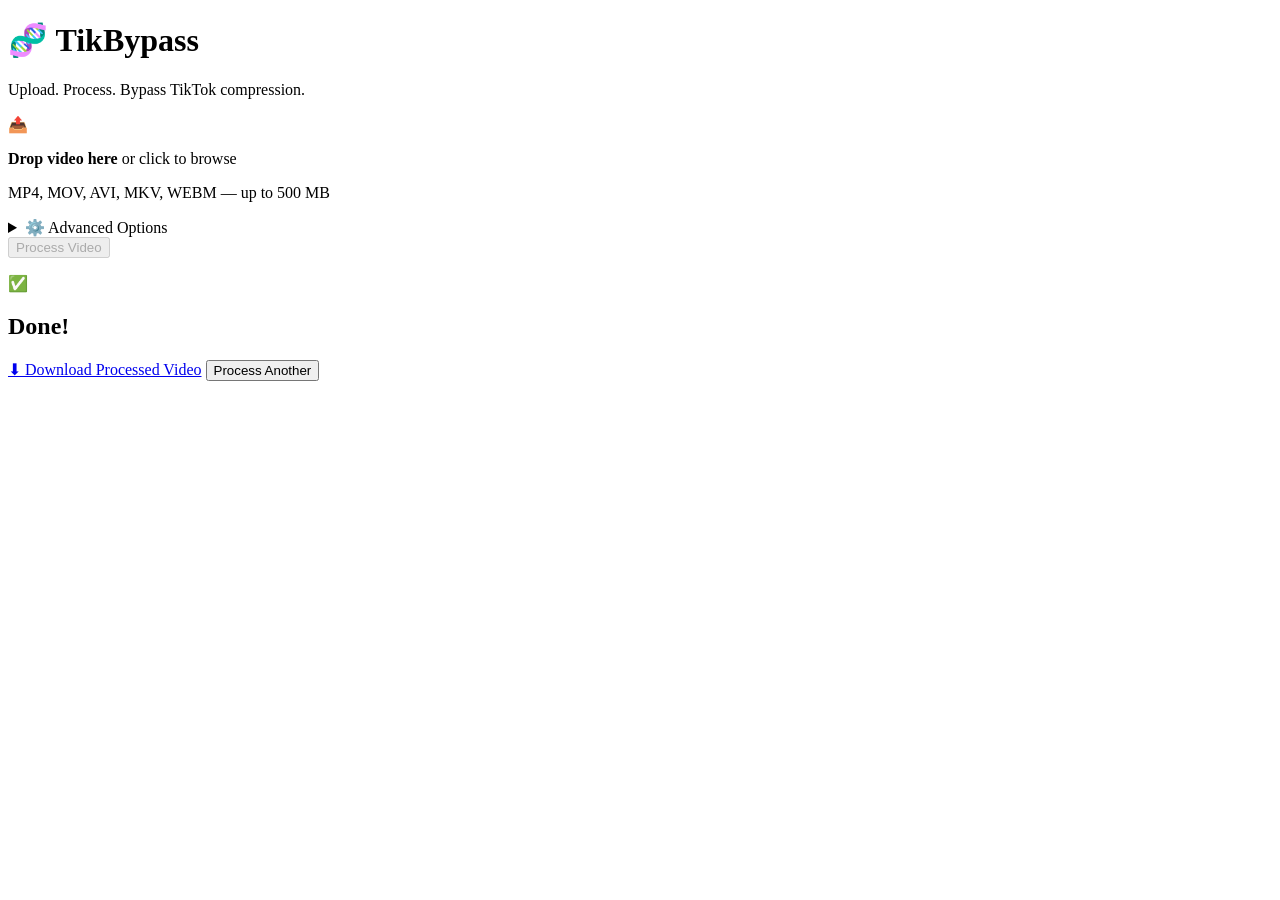
==== app/templates/index.html @ ec0f3a87 "Add files via upload" ====
<!DOCTYPE html>
<html lang="en">
<head>
    <meta charset="UTF-8">
    <meta name="viewport" content="width=device-width, initial-scale=1.0">
    <title>TikBypass — Defy Compression</title>
    <link rel="stylesheet" href="/static/css/style.css">
    <link rel="icon" href="data:image/svg+xml,<svg xmlns='http://www.w3.org/2000/svg' viewBox='0 0 100 100'><text y='.9em' font-size='90'>🧬</text></svg>">
</head>
<body>
    <div class="app">
        <!-- Header -->
        <header>
            <h1><span class="emoji">🧬</span> TikBypass</h1>
            <p class="tagline">Upload. Process. Bypass TikTok compression.</p>
        </header>

        <!-- Upload Zone -->
        <section class="upload-zone" id="uploadZone">
            <input type="file" id="fileInput" accept="video/*" hidden>
            <div class="drop-target" id="dropTarget">
                <div class="drop-icon">📤</div>
                <p><strong>Drop video here</strong> or click to browse</p>
                <p class="hint">MP4, MOV, AVI, MKV, WEBM — up to 500 MB</p>
                <p class="file-name" id="fileName"></p>
            </div>
        </section>

        <!-- Options Panel -->
        <section class="options" id="optionsPanel">
            <details>
                <summary>⚙️ Advanced Options</summary>
                <div class="options-grid">
                    <label>CRF (quality)
                        <input type="number" id="optCrf" value="18" min="1" max="51">
                        <small>Lower = better quality (17-20 recommended)</small>
                    </label>
                    <label>Preset
                        <select id="optPreset">
                            <option value="medium" selected>medium</option>
                            <option value="fast">fast</option>
                            <option value="slow">slow</option>
                            <option value="veryslow">veryslow</option>
                        </select>
                    </label>
                    <label>FPS
                        <input type="number" id="optFps" value="30" min="1" max="120">
                    </label>
                    <label>Resolution
                        <input type="text" id="optRes" value="1080x1920" placeholder="WIDTHxHEIGHT">
                    </label>
                    <label>Max Bitrate
                        <select id="optMaxrate">
                            <option value="6M">6 Mbps</option>
                            <option value="8M" selected>8 Mbps</option>
                            <option value="12M">12 Mbps</option>
                            <option value="20M">20 Mbps</option>
                        </select>
                    </label>
                    <label>Audio Bitrate
                        <select id="optAudio">
                            <option value="128k">128 kbps</option>
                            <option value="192k" selected>192 kbps</option>
                            <option value="256k">256 kbps</option>
                        </select>
                    </label>
                    <label>Device ID
                        <select id="optDevice">
                            <option value="iPhone15,2" selected>iPhone 14 Pro</option>
                            <option value="iPhone15,3">iPhone 14 Pro Max</option>
                            <option value="iPhone16,1">iPhone 15 Pro</option>
                            <option value="iPhone16,2">iPhone 15 Pro Max</option>
                            <option value="iPhone14,3">iPhone 13 Pro Max</option>
                        </select>
                    </label>
                    <label>iOS Version
                        <input type="text" id="optIos" value="16.4">
                    </label>
                    <label>Inflation Loops
                        <input type="number" id="optLoops" value="5" min="1" max="20">
                    </label>
                </div>
                <div class="strategy-toggles">
                    <label class="toggle"><input type="checkbox" id="optSharpen" checked> Sharpen</label>
                    <label class="toggle"><input type="checkbox" id="optGrain" checked> Grain</label>
                    <label class="toggle"><input type="checkbox" id="optFaststart" checked> Faststart</label>
                    <label class="toggle"><input type="checkbox" id="optSpoof" checked> Device Spoof</label>
                    <label class="toggle"><input type="checkbox" id="optInflate" checked> Table Inflate</label>
                </div>
            </details>
        </section>

        <!-- Process Button -->
        <div class="actions">
            <button id="processBtn" disabled>Process Video</button>
        </div>

        <!-- Status -->
        <section class="status hidden" id="statusPanel">
            <div class="progress-bar"><div class="progress-fill" id="progressFill"></div></div>
            <p class="status-text" id="statusText"></p>
            <pre class="log hidden" id="logOutput"></pre>
        </section>

        <!-- Result -->
        <section class="result hidden" id="resultPanel">
            <div class="result-card">
                <div class="check">✅</div>
                <h2>Done!</h2>
                <p id="resultInfo"></p>
                <a class="download-btn" id="downloadLink" href="#">⬇ Download Processed Video</a>
                <button class="reset-btn" id="resetBtn">Process Another</button>
            </div>
        </section>
    </div>

    <script src="/static/js/app.js"></script>
</body>
</html>
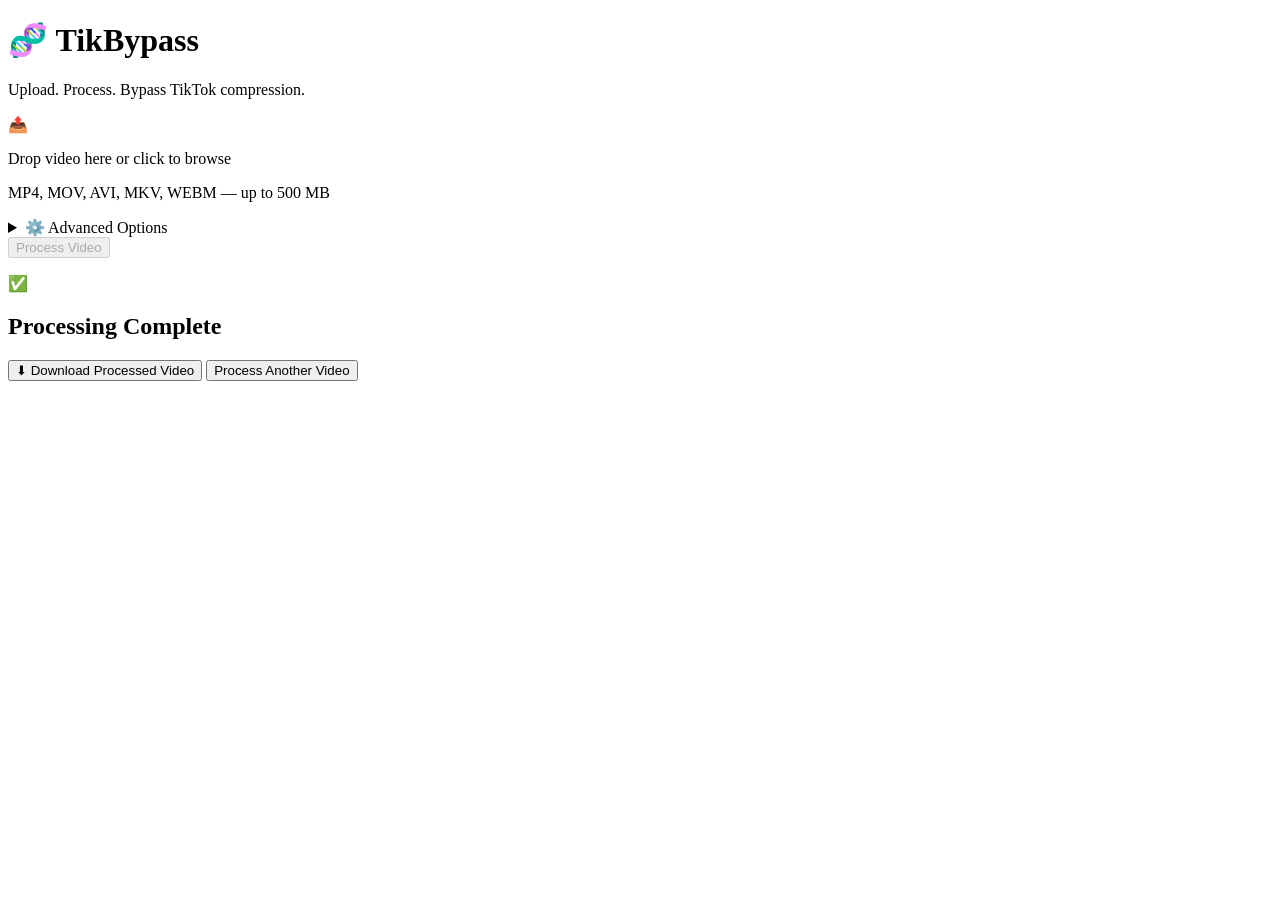
==== commit b0f6d22f: "Rewrite frontend: clean HTML/CSS/JS from scratch - Modern responsive UI with proper state management" ====
--- a/app/templates/index.html
+++ b/app/templates/index.html
@@ -1,119 +1,87 @@
 <!DOCTYPE html>
 <html lang="en">
 <head>
-    <meta charset="UTF-8">
-    <meta name="viewport" content="width=device-width, initial-scale=1.0">
-    <title>TikBypass — Defy Compression</title>
-    <link rel="stylesheet" href="/static/css/style.css">
-    <link rel="icon" href="data:image/svg+xml,<svg xmlns='http://www.w3.org/2000/svg' viewBox='0 0 100 100'><text y='.9em' font-size='90'>🧬</text></svg>">
+<meta charset="UTF-8">
+<meta name="viewport" content="width=device-width, initial-scale=1.0">
+<title>TikBypass — Defy TikTok Compression</title>
+<link rel="stylesheet" href="/static/css/style.css">
+<link rel="icon" href="data:image/svg+xml,<svg xmlns='http://www.w3.org/2000/svg' viewBox='0 0 100 100'><text y='.9em' font-size='90'>🧬</text></svg>">
 </head>
 <body>
-    <div class="app">
-        <!-- Header -->
-        <header>
-            <h1><span class="emoji">🧬</span> TikBypass</h1>
-            <p class="tagline">Upload. Process. Bypass TikTok compression.</p>
-        </header>
+<div class="container">
+  <header>
+    <h1>🧬 TikBypass</h1>
+    <p class="subtitle">Upload. Process. Bypass TikTok compression.</p>
+  </header>
 
-        <!-- Upload Zone -->
-        <section class="upload-zone" id="uploadZone">
-            <input type="file" id="fileInput" accept="video/*" hidden>
-            <div class="drop-target" id="dropTarget">
-                <div class="drop-icon">📤</div>
-                <p><strong>Drop video here</strong> or click to browse</p>
-                <p class="hint">MP4, MOV, AVI, MKV, WEBM — up to 500 MB</p>
-                <p class="file-name" id="fileName"></p>
-            </div>
-        </section>
+  <!-- Upload -->
+  <div class="card" id="uploadCard">
+    <div class="dropzone" id="dropzone">
+      <input type="file" id="fileInput" accept="video/mp4,video/quicktime,video/x-msvideo,video/x-matroska,video/webm,.mp4,.mov,.avi,.mkv,.webm" hidden>
+      <div class="dropzone-icon">📤</div>
+      <p class="dropzone-title">Drop video here or click to browse</p>
+      <p class="dropzone-hint">MP4, MOV, AVI, MKV, WEBM — up to 500 MB</p>
+      <p class="selected-file" id="selectedFile"></p>
+    </div>
+  </div>
 
-        <!-- Options Panel -->
-        <section class="options" id="optionsPanel">
-            <details>
-                <summary>⚙️ Advanced Options</summary>
-                <div class="options-grid">
-                    <label>CRF (quality)
-                        <input type="number" id="optCrf" value="18" min="1" max="51">
-                        <small>Lower = better quality (17-20 recommended)</small>
-                    </label>
-                    <label>Preset
-                        <select id="optPreset">
-                            <option value="medium" selected>medium</option>
-                            <option value="fast">fast</option>
-                            <option value="slow">slow</option>
-                            <option value="veryslow">veryslow</option>
-                        </select>
-                    </label>
-                    <label>FPS
-                        <input type="number" id="optFps" value="30" min="1" max="120">
-                    </label>
-                    <label>Resolution
-                        <input type="text" id="optRes" value="1080x1920" placeholder="WIDTHxHEIGHT">
-                    </label>
-                    <label>Max Bitrate
-                        <select id="optMaxrate">
-                            <option value="6M">6 Mbps</option>
-                            <option value="8M" selected>8 Mbps</option>
-                            <option value="12M">12 Mbps</option>
-                            <option value="20M">20 Mbps</option>
-                        </select>
-                    </label>
-                    <label>Audio Bitrate
-                        <select id="optAudio">
-                            <option value="128k">128 kbps</option>
-                            <option value="192k" selected>192 kbps</option>
-                            <option value="256k">256 kbps</option>
-                        </select>
-                    </label>
-                    <label>Device ID
-                        <select id="optDevice">
-                            <option value="iPhone15,2" selected>iPhone 14 Pro</option>
-                            <option value="iPhone15,3">iPhone 14 Pro Max</option>
-                            <option value="iPhone16,1">iPhone 15 Pro</option>
-                            <option value="iPhone16,2">iPhone 15 Pro Max</option>
-                            <option value="iPhone14,3">iPhone 13 Pro Max</option>
-                        </select>
-                    </label>
-                    <label>iOS Version
-                        <input type="text" id="optIos" value="16.4">
-                    </label>
-                    <label>Inflation Loops
-                        <input type="number" id="optLoops" value="5" min="1" max="20">
-                    </label>
-                </div>
-                <div class="strategy-toggles">
-                    <label class="toggle"><input type="checkbox" id="optSharpen" checked> Sharpen</label>
-                    <label class="toggle"><input type="checkbox" id="optGrain" checked> Grain</label>
-                    <label class="toggle"><input type="checkbox" id="optFaststart" checked> Faststart</label>
-                    <label class="toggle"><input type="checkbox" id="optSpoof" checked> Device Spoof</label>
-                    <label class="toggle"><input type="checkbox" id="optInflate" checked> Table Inflate</label>
-                </div>
-            </details>
-        </section>
+  <!-- Options -->
+  <details class="options">
+    <summary>⚙️ Advanced Options</summary>
+    <div class="options-grid">
+      <label>Quality (CRF) <input type="number" id="crf" value="18" min="1" max="51"><small>Lower = better, 17–20</small></label>
+      <label>Preset <select id="preset">
+        <option value="medium" selected>medium</option><option value="fast">fast</option>
+        <option value="slow">slow</option><option value="veryslow">veryslow</option>
+      </select></label>
+      <label>FPS <input type="number" id="fps" value="30" min="1" max="120"></label>
+      <label>Resolution <input type="text" id="resolution" value="1080x1920" placeholder="WIDTHxHEIGHT"></label>
+      <label>Max Bitrate <select id="maxrate">
+        <option value="6M">6 Mbps</option><option value="8M" selected>8 Mbps</option>
+        <option value="12M">12 Mbps</option><option value="20M">20 Mbps</option>
+      </select></label>
+      <label>Audio <select id="audioBitrate">
+        <option value="128k">128 kbps</option><option value="192k" selected>192 kbps</option>
+        <option value="256k">256 kbps</option>
+      </select></label>
+      <label>Device <select id="device">
+        <option value="iPhone15,2" selected>iPhone 14 Pro</option>
+        <option value="iPhone15,3">iPhone 14 Pro Max</option>
+        <option value="iPhone16,1">iPhone 15 Pro</option>
+        <option value="iPhone16,2">iPhone 15 Pro Max</option>
+        <option value="iPhone14,3">iPhone 13 Pro Max</option>
+      </select></label>
+      <label>iOS <input type="text" id="ios" value="16.4"></label>
+      <label>Inflate Loops <input type="number" id="inflateLoops" value="5" min="1" max="20"></label>
+    </div>
+    <div class="toggles">
+      <label class="toggle"><input type="checkbox" id="sharpen" checked> Sharpen</label>
+      <label class="toggle"><input type="checkbox" id="grain" checked> Grain</label>
+      <label class="toggle"><input type="checkbox" id="spoof" checked> Device Spoof</label>
+      <label class="toggle"><input type="checkbox" id="inflate"> Table Inflate <small>(may break playback)</small></label>
+    </div>
+  </details>
 
-        <!-- Process Button -->
-        <div class="actions">
-            <button id="processBtn" disabled>Process Video</button>
-        </div>
+  <!-- Process Button -->
+  <button class="btn-primary" id="processBtn" disabled>Process Video</button>
 
-        <!-- Status -->
-        <section class="status hidden" id="statusPanel">
-            <div class="progress-bar"><div class="progress-fill" id="progressFill"></div></div>
-            <p class="status-text" id="statusText"></p>
-            <pre class="log hidden" id="logOutput"></pre>
-        </section>
+  <!-- Status -->
+  <div class="card hidden" id="statusCard">
+    <div class="progress-bar"><div class="progress-fill" id="progressBar"></div></div>
+    <p class="status-text" id="statusText"></p>
+    <pre class="log hidden" id="logOutput"></pre>
+  </div>
 
-        <!-- Result -->
-        <section class="result hidden" id="resultPanel">
-            <div class="result-card">
-                <div class="check">✅</div>
-                <h2>Done!</h2>
-                <p id="resultInfo"></p>
-                <a class="download-btn" id="downloadLink" href="#">⬇ Download Processed Video</a>
-                <button class="reset-btn" id="resetBtn">Process Another</button>
-            </div>
-        </section>
-    </div>
+  <!-- Result -->
+  <div class="card hidden" id="resultCard">
+    <div class="result-icon">✅</div>
+    <h2>Processing Complete</h2>
+    <p id="resultInfo"></p>
+    <button class="btn-success" id="downloadBtn">⬇ Download Processed Video</button>
+    <button class="btn-reset" id="resetBtn">Process Another Video</button>
+  </div>
+</div>
 
-    <script src="/static/js/app.js"></script>
+<script src="/static/js/app.js"></script>
 </body>
 </html>
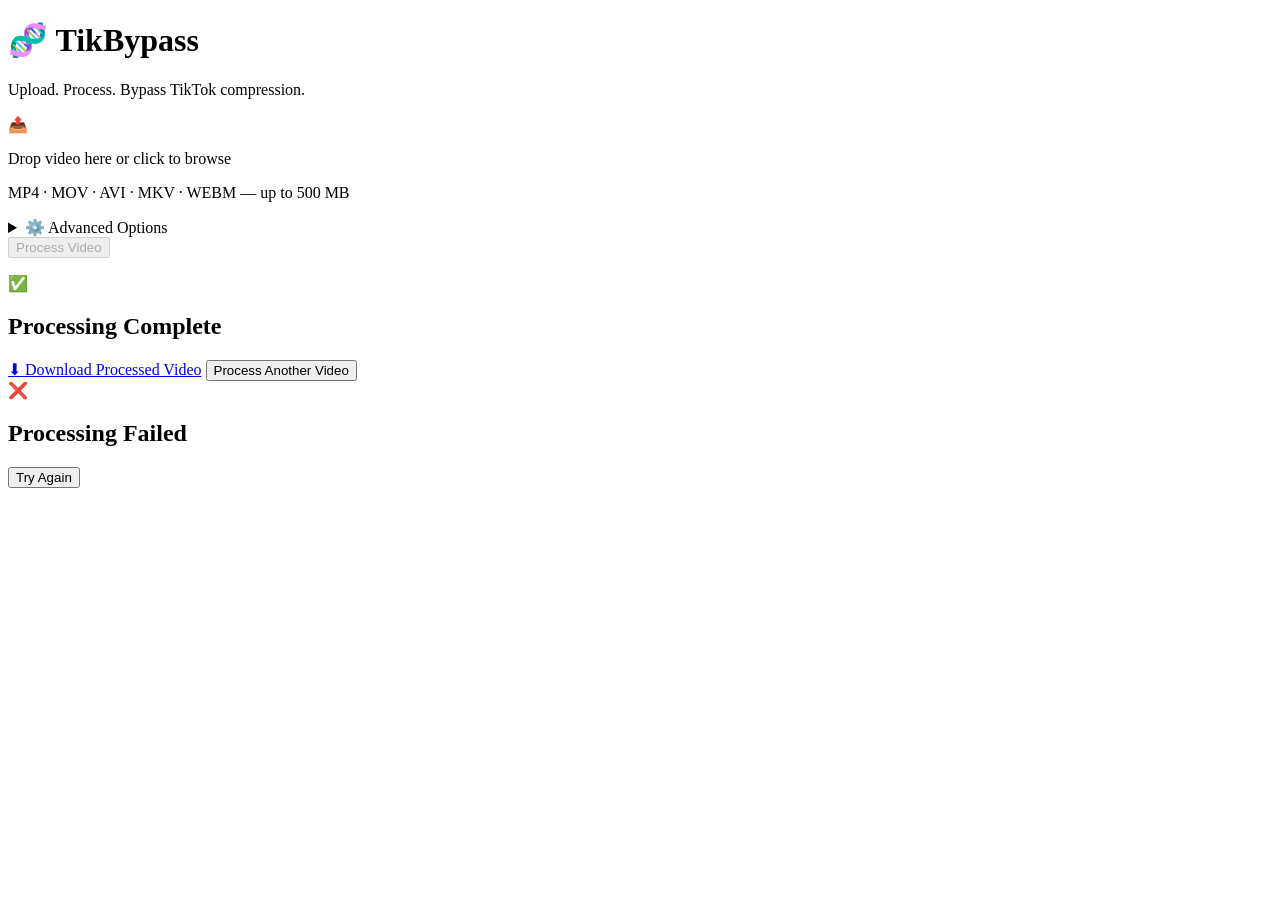
==== commit 4ab1742e: "Rewrite frontend: direct link download, clean UI, separate error card - Download via direct <a> link" ====
--- a/app/templates/index.html
+++ b/app/templates/index.html
@@ -15,59 +15,42 @@
   </header>
 
   <!-- Upload -->
-  <div class="card" id="uploadCard">
+  <div class="card">
     <div class="dropzone" id="dropzone">
-      <input type="file" id="fileInput" accept="video/mp4,video/quicktime,video/x-msvideo,video/x-matroska,video/webm,.mp4,.mov,.avi,.mkv,.webm" hidden>
-      <div class="dropzone-icon">📤</div>
-      <p class="dropzone-title">Drop video here or click to browse</p>
-      <p class="dropzone-hint">MP4, MOV, AVI, MKV, WEBM — up to 500 MB</p>
-      <p class="selected-file" id="selectedFile"></p>
+      <input type="file" id="fileInput" accept="video/*,.mp4,.mov,.avi,.mkv,.webm" hidden>
+      <div class="dz-icon">📤</div>
+      <p class="dz-title">Drop video here or click to browse</p>
+      <p class="dz-hint">MP4 · MOV · AVI · MKV · WEBM — up to 500 MB</p>
+      <p class="dz-file" id="selectedFile"></p>
     </div>
   </div>
 
   <!-- Options -->
-  <details class="options">
+  <details class="opts">
     <summary>⚙️ Advanced Options</summary>
-    <div class="options-grid">
-      <label>Quality (CRF) <input type="number" id="crf" value="18" min="1" max="51"><small>Lower = better, 17–20</small></label>
-      <label>Preset <select id="preset">
-        <option value="medium" selected>medium</option><option value="fast">fast</option>
-        <option value="slow">slow</option><option value="veryslow">veryslow</option>
-      </select></label>
-      <label>FPS <input type="number" id="fps" value="30" min="1" max="120"></label>
-      <label>Resolution <input type="text" id="resolution" value="1080x1920" placeholder="WIDTHxHEIGHT"></label>
-      <label>Max Bitrate <select id="maxrate">
-        <option value="6M">6 Mbps</option><option value="8M" selected>8 Mbps</option>
-        <option value="12M">12 Mbps</option><option value="20M">20 Mbps</option>
-      </select></label>
-      <label>Audio <select id="audioBitrate">
-        <option value="128k">128 kbps</option><option value="192k" selected>192 kbps</option>
-        <option value="256k">256 kbps</option>
-      </select></label>
-      <label>Device <select id="device">
-        <option value="iPhone15,2" selected>iPhone 14 Pro</option>
-        <option value="iPhone15,3">iPhone 14 Pro Max</option>
-        <option value="iPhone16,1">iPhone 15 Pro</option>
-        <option value="iPhone16,2">iPhone 15 Pro Max</option>
-        <option value="iPhone14,3">iPhone 13 Pro Max</option>
-      </select></label>
-      <label>iOS <input type="text" id="ios" value="16.4"></label>
-      <label>Inflate Loops <input type="number" id="inflateLoops" value="5" min="1" max="20"></label>
+    <div class="opts-grid">
+      <label>Quality (CRF)<input type="number" id="crf" value="18" min="1" max="51"><small>Lower = better, 17–20</small></label>
+      <label>Preset<select id="preset"><option value="medium" selected>medium</option><option value="fast">fast</option><option value="slow">slow</option><option value="veryslow">veryslow</option></select></label>
+      <label>FPS<input type="number" id="fps" value="30" min="1" max="120"></label>
+      <label>Resolution<input type="text" id="resolution" value="1080x1920"></label>
+      <label>Max Bitrate<select id="maxrate"><option value="6M">6 Mbps</option><option value="8M" selected>8 Mbps</option><option value="12M">12 Mbps</option><option value="20M">20 Mbps</option></select></label>
+      <label>Audio<select id="audioBitrate"><option value="128k">128 kbps</option><option value="192k" selected>192 kbps</option><option value="256k">256 kbps</option></select></label>
+      <label>Device<select id="device"><option value="iPhone15,2" selected>iPhone 14 Pro</option><option value="iPhone15,3">iPhone 14 Pro Max</option><option value="iPhone16,1">iPhone 15 Pro</option><option value="iPhone16,2">iPhone 15 Pro Max</option><option value="iPhone14,3">iPhone 13 Pro Max</option></select></label>
+      <label>iOS Version<input type="text" id="ios" value="16.4"></label>
     </div>
     <div class="toggles">
       <label class="toggle"><input type="checkbox" id="sharpen" checked> Sharpen</label>
       <label class="toggle"><input type="checkbox" id="grain" checked> Grain</label>
       <label class="toggle"><input type="checkbox" id="spoof" checked> Device Spoof</label>
-      <label class="toggle"><input type="checkbox" id="inflate"> Table Inflate <small>(may break playback)</small></label>
     </div>
   </details>
 
-  <!-- Process Button -->
-  <button class="btn-primary" id="processBtn" disabled>Process Video</button>
+  <!-- Process -->
+  <button class="btn btn-primary" id="processBtn" disabled>Process Video</button>
 
   <!-- Status -->
   <div class="card hidden" id="statusCard">
-    <div class="progress-bar"><div class="progress-fill" id="progressBar"></div></div>
+    <div class="progress"><div class="progress-fill" id="progressBar"></div></div>
     <p class="status-text" id="statusText"></p>
     <pre class="log hidden" id="logOutput"></pre>
   </div>
@@ -77,11 +60,19 @@
     <div class="result-icon">✅</div>
     <h2>Processing Complete</h2>
     <p id="resultInfo"></p>
-    <button class="btn-success" id="downloadBtn">⬇ Download Processed Video</button>
-    <button class="btn-reset" id="resetBtn">Process Another Video</button>
+    <a class="btn btn-success" id="downloadLink" href="#">⬇ Download Processed Video</a>
+    <button class="btn btn-ghost" id="resetBtn">Process Another Video</button>
+  </div>
+
+  <!-- Error -->
+  <div class="card hidden" id="errorCard">
+    <div class="result-icon">❌</div>
+    <h2>Processing Failed</h2>
+    <p id="errorInfo"></p>
+    <pre class="log" id="errorLog"></pre>
+    <button class="btn btn-ghost" id="errorResetBtn">Try Again</button>
   </div>
 </div>
-
 <script src="/static/js/app.js"></script>
 </body>
 </html>
